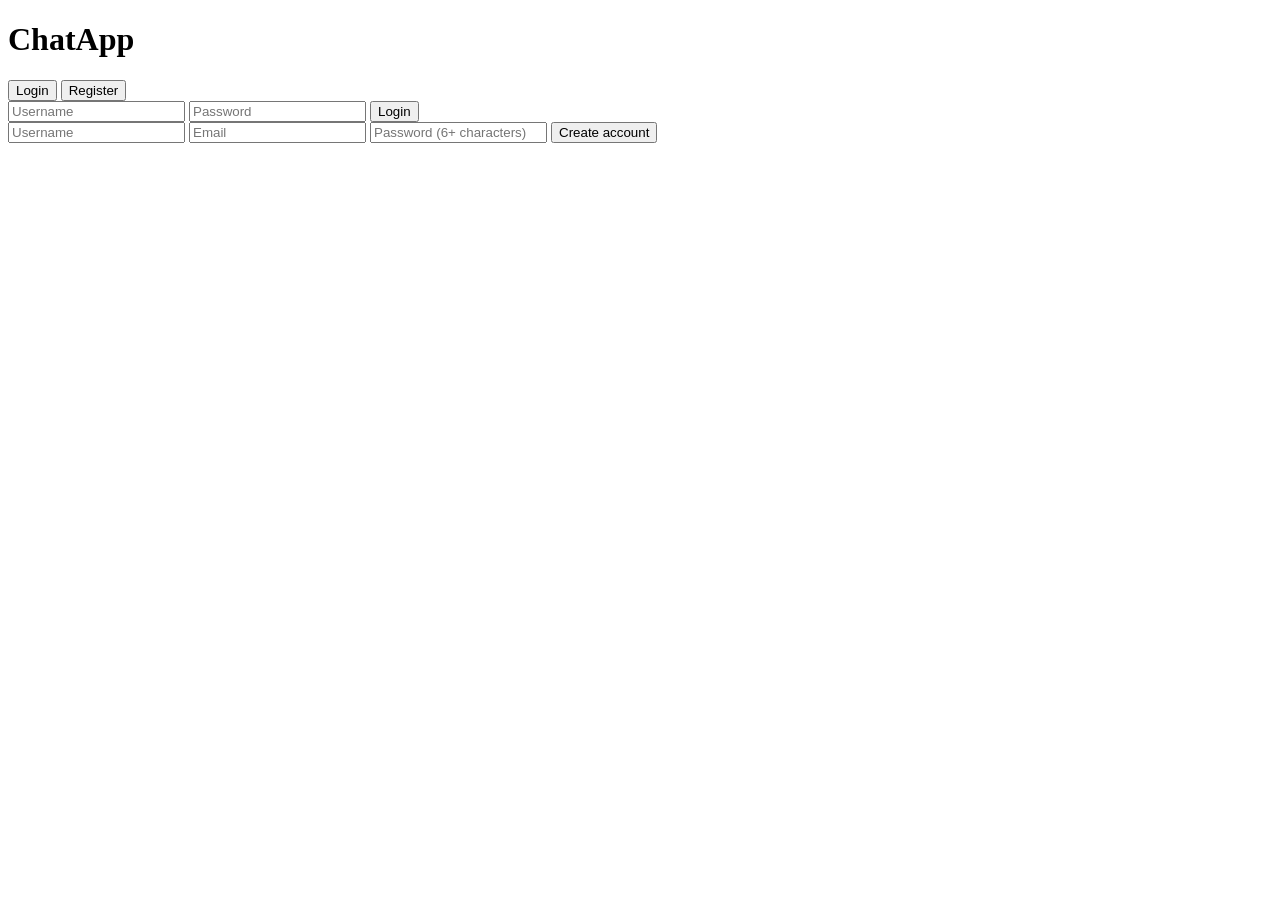
==== src/main/resources/static/index.html @ 41ba9d6f "Real-time chat app" ====
<!DOCTYPE html>
<html lang="en">
<head>
  <meta charset="UTF-8">
  <meta name="viewport" content="width=device-width, initial-scale=1">
  <title>ChatApp - Login</title>
  <link rel="stylesheet" href="/css/style.css">
</head>
<body>
  <div class="card">
    <h1>ChatApp</h1>
    <div class="tabs">
      <button id="tabLogin" class="active">Login</button>
      <button id="tabRegister">Register</button>
    </div>

    <form id="loginForm">
      <input id="loginUser" placeholder="Username" required>
      <input id="loginPass" type="password" placeholder="Password" required>
      <button class="submit" type="submit">Login</button>
    </form>

    <form id="registerForm" class="hidden">
      <input id="regUser" placeholder="Username" required>
      <input id="regEmail" type="email" placeholder="Email" required>
      <input id="regPass" type="password" placeholder="Password (6+ characters)" required>
      <button class="submit" type="submit">Create account</button>
    </form>

    <p id="msg"></p>
  </div>
  <script src="/js/auth.js"></script>
</body>
</html>
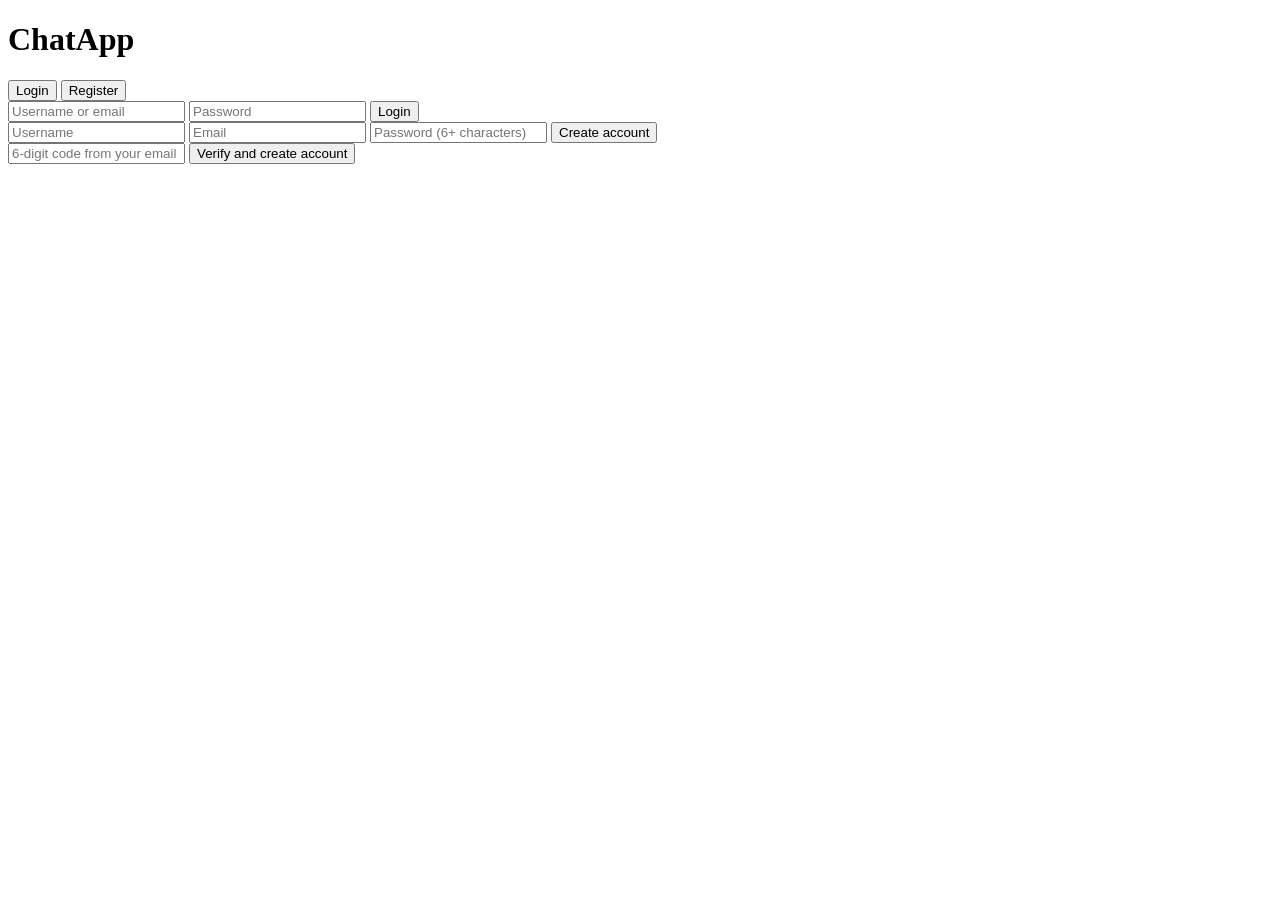
==== commit dd8da0a1: "Email verification with Brevo" ====
--- a/src/main/resources/static/index.html
+++ b/src/main/resources/static/index.html
@@ -15,7 +15,7 @@
     </div>
 
     <form id="loginForm">
-      <input id="loginUser" placeholder="Username" required>
+      <input id="loginUser" placeholder="Username or email" required>
       <input id="loginPass" type="password" placeholder="Password" required>
       <button class="submit" type="submit">Login</button>
     </form>
@@ -27,6 +27,11 @@
       <button class="submit" type="submit">Create account</button>
     </form>
 
+    <form id="verifyForm" class="hidden">
+      <input id="verCode" placeholder="6-digit code from your email" maxlength="6" required>
+      <button class="submit" type="submit">Verify and create account</button>
+    </form>
+
     <p id="msg"></p>
   </div>
   <script src="/js/auth.js"></script>
